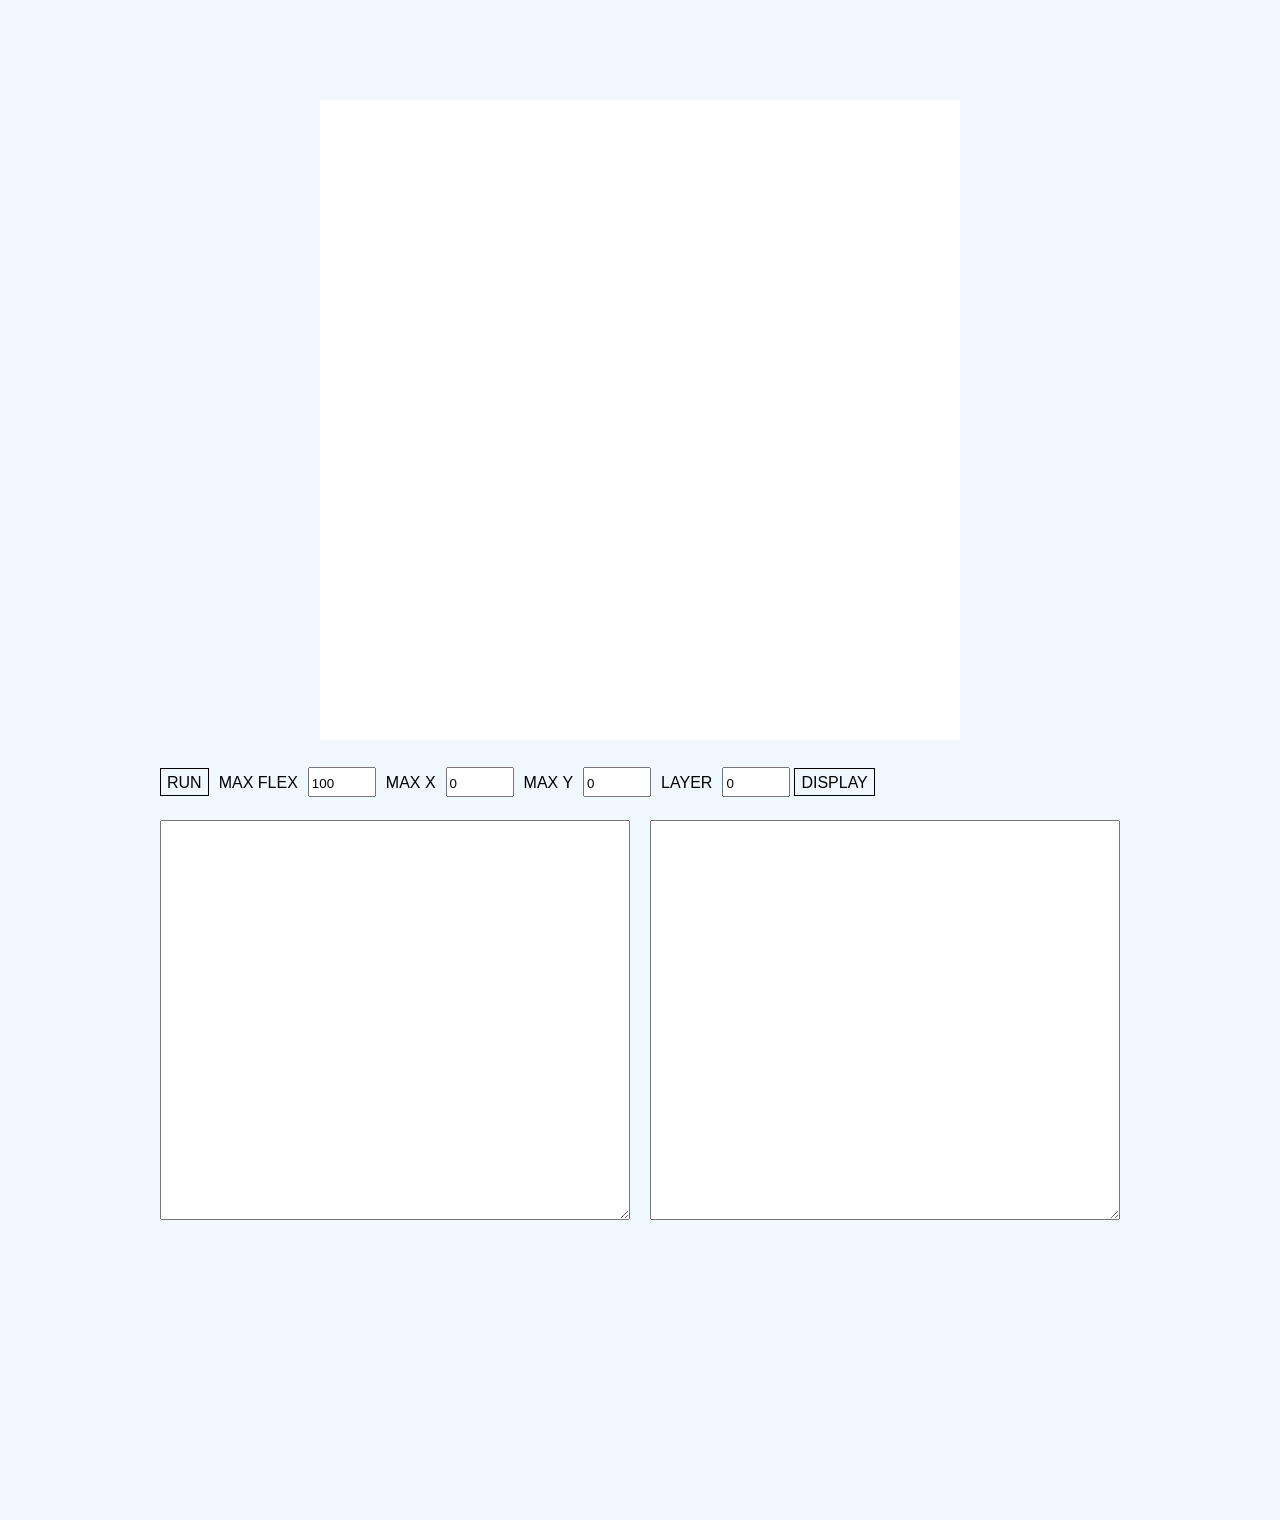
==== index.html @ f6165250 "update" ====
<!doctype html>
<head>
  <link href="main.css" rel="stylesheet">
</head>
<body>
  <!--<div class="header"></div>-->
  <div class="header-shim"></div>
  <div class="main">
    <div class="canvas-container">
      <canvas id="canvas" height="640" width="640" class="path-canvas"></canvas>
    </div>

    <div class="buttons">
      <div id="run" class="button">RUN</div>
      <div class="label">MAX FLEX</div>
      <input type="number" id="maxFlex" value="100" min="0">
      <div class="label">MAX X</div>
      <input type="number" id="maxX" value="0" min="0">
      <div class="label">MAX Y</div>
      <input type="number" id="maxY" value="0" min="0">
      <div class="label">LAYER</div>
      <input type="number" id="layer" value="0" min="0" max="0">
      <div id="display" class="button">DISPLAY</div>
      <div id="layerLabel" class="label"></div>

    </div>

    <div class="io-container">
      <div class="input-wrapper">
        <textarea id="input" class="input"></textarea>
      </div>
      <div class="output-wrapper">
        <textarea id="output" class="output"></textarea>
      </div>
    </div>

    <div class="footer"></div>
  </div>
  <script src="main.js"></script>
</body>
---- main.css ----
/* http://meyerweb.com/eric/tools/css/reset/
   v2.0 | 20110126
   License: none (public domain)
*/

html, body, div, span, applet, object, iframe,
h1, h2, h3, h4, h5, h6, p, blockquote, pre,
a, abbr, acronym, address, big, cite, code,
del, dfn, em, img, ins, kbd, q, s, samp,
small, strike, strong, sub, sup, tt, var,
b, u, i, center,
dl, dt, dd, ol, ul, li,
fieldset, form, label, legend,
table, caption, tbody, tfoot, thead, tr, th, td,
article, aside, canvas, details, embed,
figure, figcaption, footer, header, hgroup,
menu, nav, output, ruby, section, summary,
time, mark, audio, video {
  margin: 0;
  padding: 0;
  border: 0;
  font-size: 100%;
  font: inherit;
  vertical-align: baseline;
}
/* HTML5 display-role reset for older browsers */
article, aside, details, figcaption, figure,
footer, header, hgroup, menu, nav, section {
  display: block;
}
body {
  line-height: 1;
}
ol, ul {
  list-style: none;
}
blockquote, q {
  quotes: none;
}
blockquote:before, blockquote:after,
q:before, q:after {
  content: '';
  content: none;
}
table {
  border-collapse: collapse;
  border-spacing: 0;
}
body {
 background-color: aliceblue;
}

.header {
  height: 80px;
  background-color: dimgrey;
  position: fixed;
  top: 0;
  left: 0;
  right: 0;
  z-index: 1000;
}

.header-shim {
  height: 100px;
}

.main {
  background-color: aliceblue;
}

.canvas-container {
  width: 640px;
  height: 640px;
  margin-right: auto;
  margin-left: auto;
}

.path-canvas {
  background-color: white;
}

.io-container {
  width: 960px;
  height: 400px;
  position: relative;
  margin-top: 20px;
  margin-right: auto;
  margin-left: auto;
}

.input-wrapper {
  position: absolute;
  top: 0;
  left: 0;
  width: 470px;
  height: 400px;
}

.output-wrapper {
  position: absolute;
  top: 0;
  right: 0;
  width: 470px;
  height: 400px;
}

.input {
  width: 464px;
  height: 394px;
}

.output {
  width: 464px;
  height: 394px;
}

.buttons {
  margin-top: 20px;
  height: 40px;
  width: 960px;
  margin-right: auto;
  margin-left: auto;
}

.button {
  text-align: center;
  padding-top: 6px;
  padding-left: 6px;
  padding-right: 6px;
  border: solid 1px black;
  height: 20px;
  font-family: Helvetica, "Arial Narrow";
  cursor: pointer;
  display: inline-block;
}

.label {
  text-align: center;
  padding-top: 6px;
  padding-left: 6px;
  padding-right: 6px;
  height: 22px;
  font-family: Helvetica, "Arial Narrow";
  cursor: pointer;
  display: inline-block;
}

input {
  font-family: Helvetica, "Arial Narrow";
  padding-top: 5px;
  height: 20px;
  width: 60px;
  display: inline-block;
}

.button:hover {
  background-color: aquamarine;
}

.footer {
  height: 300px;
}
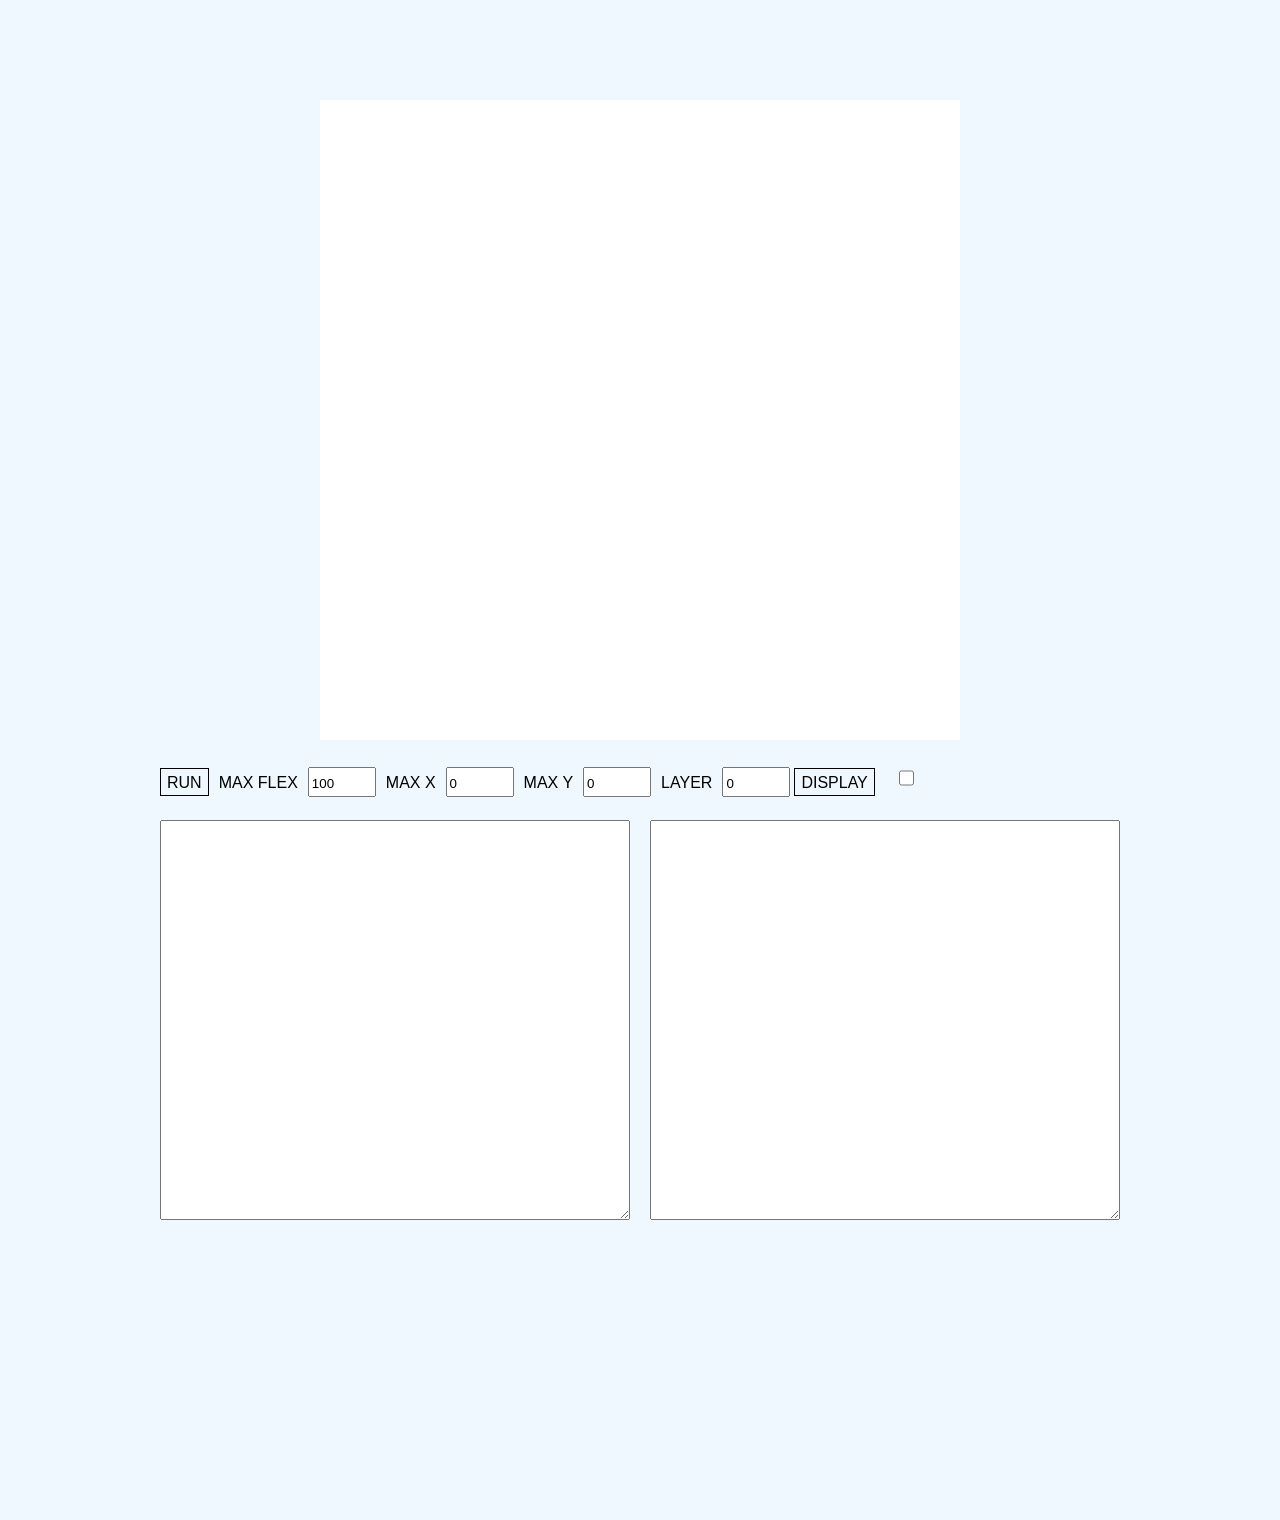
==== commit 5f7768da: "update" ====
--- a/index.html
+++ b/index.html
@@ -22,7 +22,7 @@
       <input type="number" id="layer" value="0" min="0" max="0">
       <div id="display" class="button">DISPLAY</div>
       <div id="layerLabel" class="label"></div>
-
+      <input type="checkbox" id="circles" name="feature" />
     </div>
 
     <div class="io-container">
--- a/main.css
+++ b/main.css
@@ -153,6 +153,10 @@
   display: inline-block;
 }
 
+input#circles {
+  width: 15px;
+}
+
 .button:hover {
   background-color: aquamarine;
 }
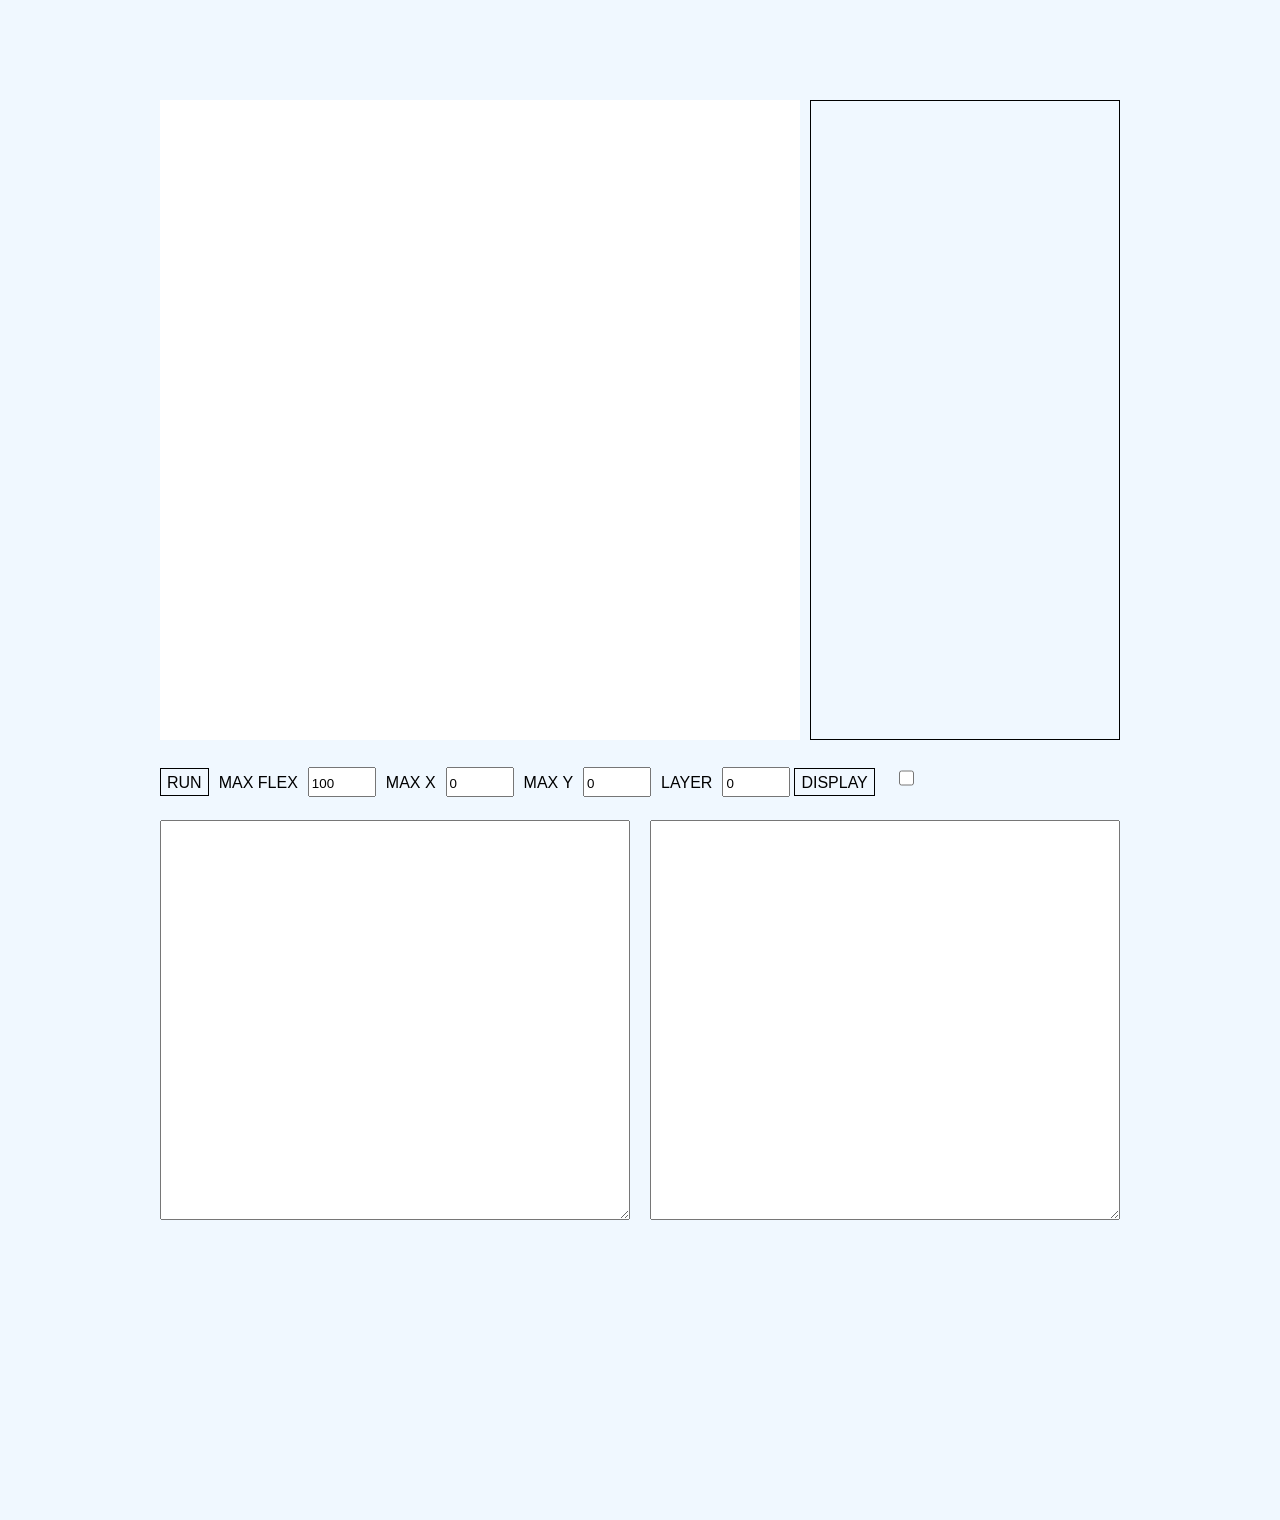
==== commit 2598021e: "update" ====
--- a/index.html
+++ b/index.html
@@ -8,6 +8,9 @@
   <div class="main">
     <div class="canvas-container">
       <canvas id="canvas" height="640" width="640" class="path-canvas"></canvas>
+      <div id="layer-codes-container">
+        <div id="layer-codes"></div>
+      </div>
     </div>
 
     <div class="buttons">
--- a/main.css
+++ b/main.css
@@ -69,14 +69,51 @@
 }
 
 .canvas-container {
-  width: 640px;
+  width: 960px;
   height: 640px;
   margin-right: auto;
   margin-left: auto;
+  position: relative;
 }
 
 .path-canvas {
   background-color: white;
+  position: absolute;
+  top: 0;
+  left: 0;
+}
+
+#layer-codes-container {
+  width: 308px;
+  height: 638px;
+  border: black solid 1px;
+  position: absolute;
+  top: 0;
+  right: 0;
+  overflow: scroll;
+}
+
+#layer-codes {
+
+}
+
+.layer-code {
+  height: 10px;
+  width: auto;
+  font-family: Helvetica, "Arial Narrow";
+  font-size: 8px;
+  margin: 2px;
+  padding-top: 2px;
+  background-color: white;
+  cursor: pointer;
+}
+
+.layer-code:hover {
+  background-color: aquamarine;
+}
+
+.layer-code-selected {
+  background-color: plum;
 }
 
 .io-container {
